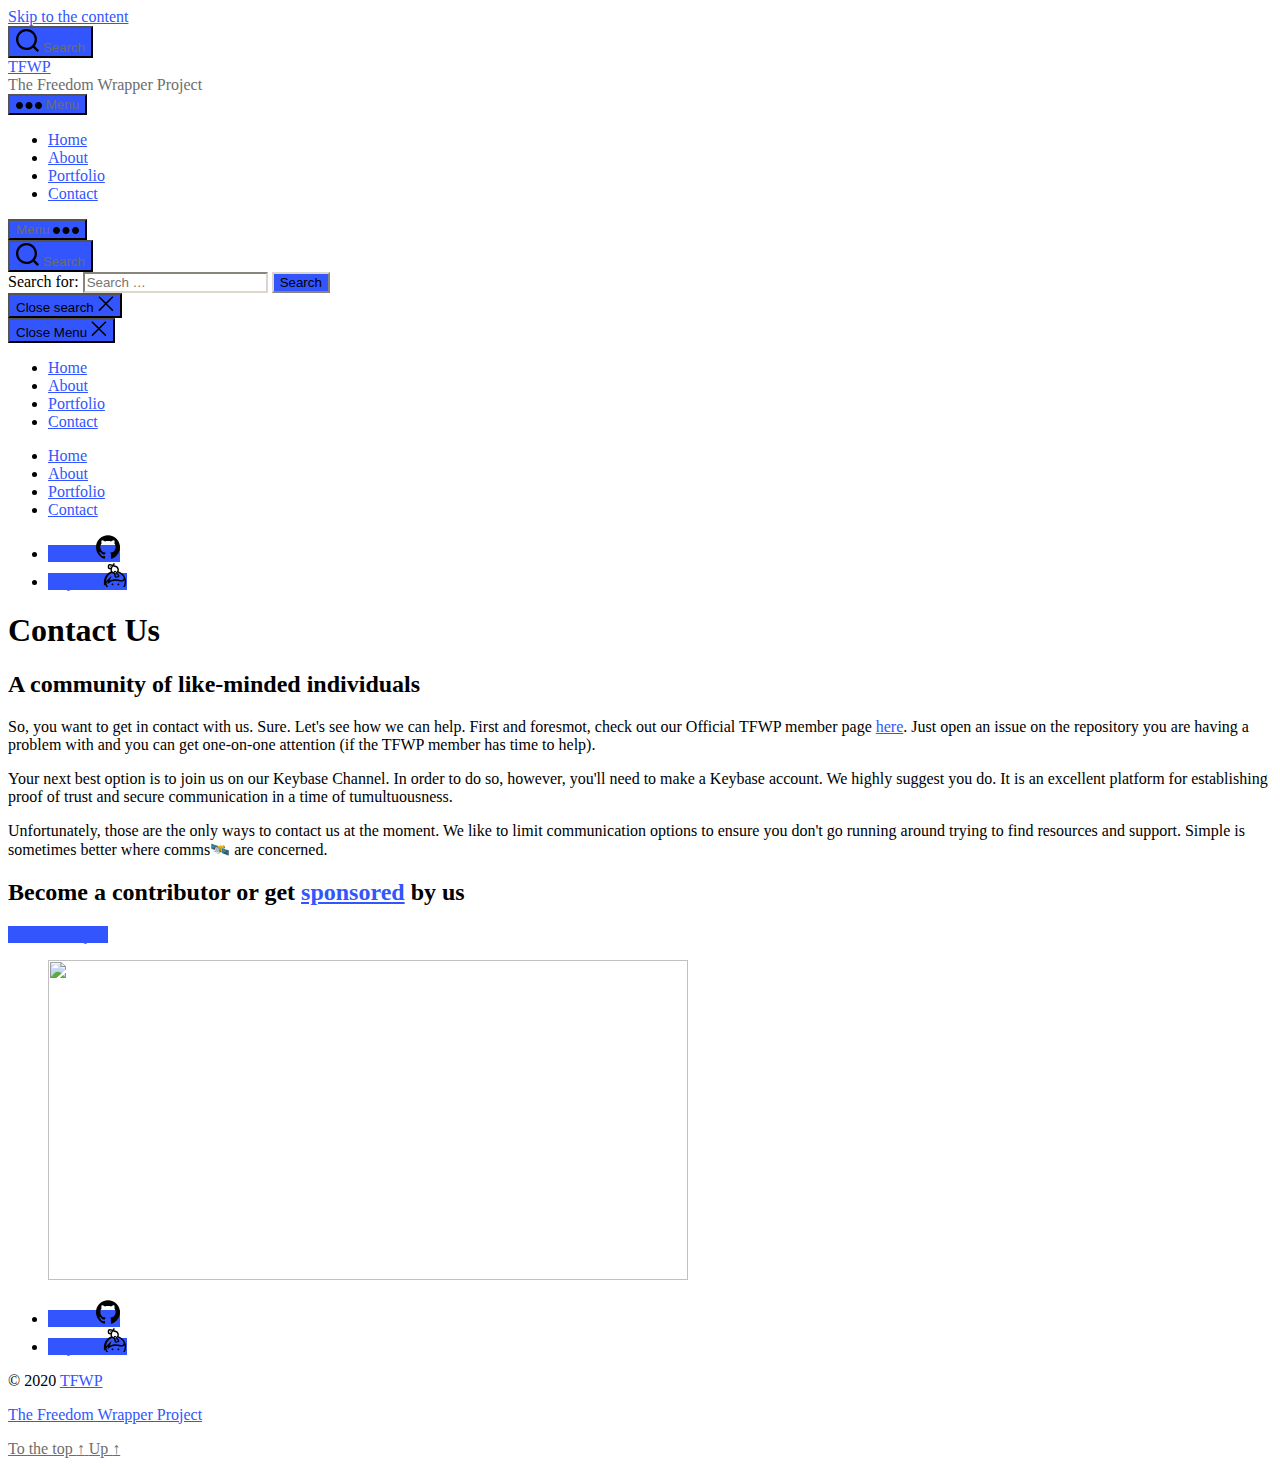
==== contact.html @ f5bfb23b "update to TFWP Website" ====
<!DOCTYPE html>

<html class="no-js" lang="en-US">

	<head>

		<meta charset="UTF-8">
		<meta name="viewport" content="width=device-width, initial-scale=1.0" >

		<link rel="profile" href="https://gmpg.org/xfn/11">

		<title>The Freedom Wrapper Project (TFWP) - Contact</title>
<meta name='robots' content='noindex,nofollow' />
<link rel='dns-prefetch' href='//s.w.org' />
		<script>
			window._wpemojiSettings = {"baseUrl":"https:\/\/s.w.org\/images\/core\/emoji\/13.0.1\/72x72\/","ext":".png","svgUrl":"https:\/\/s.w.org\/images\/core\/emoji\/13.0.1\/svg\/","svgExt":".svg","source":{"concatemoji":"https:\/\/wp-themes.com\/wp\/wp-includes\/js\/wp-emoji-release.min.js?ver=5.7-alpha-49876"}};
			!function(e,a,t){var r,n,o,i,p=a.createElement("canvas"),s=p.getContext&&p.getContext("2d");function c(e,t){var a=String.fromCharCode;s.clearRect(0,0,p.width,p.height),s.fillText(a.apply(this,e),0,0);var r=p.toDataURL();return s.clearRect(0,0,p.width,p.height),s.fillText(a.apply(this,t),0,0),r===p.toDataURL()}function l(e){if(!s||!s.fillText)return!1;switch(s.textBaseline="top",s.font="600 32px Arial",e){case"flag":return!c([127987,65039,8205,9895,65039],[127987,65039,8203,9895,65039])&&(!c([55356,56826,55356,56819],[55356,56826,8203,55356,56819])&&!c([55356,57332,56128,56423,56128,56418,56128,56421,56128,56430,56128,56423,56128,56447],[55356,57332,8203,56128,56423,8203,56128,56418,8203,56128,56421,8203,56128,56430,8203,56128,56423,8203,56128,56447]));case"emoji":return!c([55357,56424,8205,55356,57212],[55357,56424,8203,55356,57212])}return!1}function d(e){var t=a.createElement("script");t.src=e,t.defer=t.type="text/javascript",a.getElementsByTagName("head")[0].appendChild(t)}for(i=Array("flag","emoji"),t.supports={everything:!0,everythingExceptFlag:!0},o=0;o<i.length;o++)t.supports[i[o]]=l(i[o]),t.supports.everything=t.supports.everything&&t.supports[i[o]],"flag"!==i[o]&&(t.supports.everythingExceptFlag=t.supports.everythingExceptFlag&&t.supports[i[o]]);t.supports.everythingExceptFlag=t.supports.everythingExceptFlag&&!t.supports.flag,t.DOMReady=!1,t.readyCallback=function(){t.DOMReady=!0},t.supports.everything||(n=function(){t.readyCallback()},a.addEventListener?(a.addEventListener("DOMContentLoaded",n,!1),e.addEventListener("load",n,!1)):(e.attachEvent("onload",n),a.attachEvent("onreadystatechange",function(){"complete"===a.readyState&&t.readyCallback()})),(r=t.source||{}).concatemoji?d(r.concatemoji):r.wpemoji&&r.twemoji&&(d(r.twemoji),d(r.wpemoji)))}(window,document,window._wpemojiSettings);
		</script>
		<style>
img.wp-smiley,
img.emoji {
	display: inline !important;
	border: none !important;
	box-shadow: none !important;
	height: 1em !important;
	width: 1em !important;
	margin: 0 .07em !important;
	vertical-align: -0.1em !important;
	background: none !important;
	padding: 0 !important;
}
</style>
	<link rel='stylesheet' id='wp-block-library-css'  href='https://wp-themes.com/wp-content/plugins/gutenberg/build/block-library/style.css?ver=1606941567' media='all' />
<style id='global-styles-inline-css'>
:root{--wp--preset--color--accent-1: #8CB65F;--wp--preset--color--accent-2: #44505B;--wp--preset--color--headings: #444444;--wp--preset--color--sitetext: #777777;--wp--preset--color--sitebg: #FFFFFF;--wp--preset--gradient--vivid-cyan-blue-to-vivid-purple: linear-gradient(135deg,rgba(6,147,227,1) 0%,rgb(155,81,224) 100%);--wp--preset--gradient--light-green-cyan-to-vivid-green-cyan: linear-gradient(135deg,rgb(122,220,180) 0%,rgb(0,208,130) 100%);--wp--preset--gradient--luminous-vivid-amber-to-luminous-vivid-orange: linear-gradient(135deg,rgba(252,185,0,1) 0%,rgba(255,105,0,1) 100%);--wp--preset--gradient--luminous-vivid-orange-to-vivid-red: linear-gradient(135deg,rgba(255,105,0,1) 0%,rgb(207,46,46) 100%);--wp--preset--gradient--very-light-gray-to-cyan-bluish-gray: linear-gradient(135deg,rgb(238,238,238) 0%,rgb(169,184,195) 100%);--wp--preset--gradient--cool-to-warm-spectrum: linear-gradient(135deg,rgb(74,234,220) 0%,rgb(151,120,209) 20%,rgb(207,42,186) 40%,rgb(238,44,130) 60%,rgb(251,105,98) 80%,rgb(254,248,76) 100%);--wp--preset--gradient--blush-light-purple: linear-gradient(135deg,rgb(255,206,236) 0%,rgb(152,150,240) 100%);--wp--preset--gradient--blush-bordeaux: linear-gradient(135deg,rgb(254,205,165) 0%,rgb(254,45,45) 50%,rgb(107,0,62) 100%);--wp--preset--gradient--luminous-dusk: linear-gradient(135deg,rgb(255,203,112) 0%,rgb(199,81,192) 50%,rgb(65,88,208) 100%);--wp--preset--gradient--pale-ocean: linear-gradient(135deg,rgb(255,245,203) 0%,rgb(182,227,212) 50%,rgb(51,167,181) 100%);--wp--preset--gradient--electric-grass: linear-gradient(135deg,rgb(202,248,128) 0%,rgb(113,206,126) 100%);--wp--preset--gradient--midnight: linear-gradient(135deg,rgb(2,3,129) 0%,rgb(40,116,252) 100%);--wp--preset--font-size--small: 10px;--wp--preset--font-size--regular: 17px;--wp--preset--font-size--large: 27px;--wp--preset--font-size--larger: 43px;--wp--preset--font-style--normal: normal;--wp--preset--font-style--italic: italic;--wp--preset--font-weight--100: 100;--wp--preset--font-weight--200: 200;--wp--preset--font-weight--300: 300;--wp--preset--font-weight--400: 400;--wp--preset--font-weight--500: 500;--wp--preset--font-weight--600: 600;--wp--preset--font-weight--700: 700;--wp--preset--font-weight--800: 800;--wp--preset--font-weight--900: 900;--wp--preset--text-decoration--underline: underline;--wp--preset--text-decoration--strikethrough: line-through;--wp--preset--text-transform--uppercase: uppercase;--wp--preset--text-transform--lowercase: lowercase;--wp--preset--text-transform--capitalize: capitalize;}.has-accent-1-color{color: #8CB65F;}.has-accent-1-background-color{background-color: #8CB65F;}.has-accent-2-color{color: #44505B;}.has-accent-2-background-color{background-color: #44505B;}.has-headings-color{color: #444444;}.has-headings-background-color{background-color: #444444;}.has-sitetext-color{color: #777777;}.has-sitetext-background-color{background-color: #777777;}.has-sitebg-color{color: #FFFFFF;}.has-sitebg-background-color{background-color: #FFFFFF;}.has-vivid-cyan-blue-to-vivid-purple-gradient-background{background: linear-gradient(135deg,rgba(6,147,227,1) 0%,rgb(155,81,224) 100%);}.has-light-green-cyan-to-vivid-green-cyan-gradient-background{background: linear-gradient(135deg,rgb(122,220,180) 0%,rgb(0,208,130) 100%);}.has-luminous-vivid-amber-to-luminous-vivid-orange-gradient-background{background: linear-gradient(135deg,rgba(252,185,0,1) 0%,rgba(255,105,0,1) 100%);}.has-luminous-vivid-orange-to-vivid-red-gradient-background{background: linear-gradient(135deg,rgba(255,105,0,1) 0%,rgb(207,46,46) 100%);}.has-very-light-gray-to-cyan-bluish-gray-gradient-background{background: linear-gradient(135deg,rgb(238,238,238) 0%,rgb(169,184,195) 100%);}.has-cool-to-warm-spectrum-gradient-background{background: linear-gradient(135deg,rgb(74,234,220) 0%,rgb(151,120,209) 20%,rgb(207,42,186) 40%,rgb(238,44,130) 60%,rgb(251,105,98) 80%,rgb(254,248,76) 100%);}.has-blush-light-purple-gradient-background{background: linear-gradient(135deg,rgb(255,206,236) 0%,rgb(152,150,240) 100%);}.has-blush-bordeaux-gradient-background{background: linear-gradient(135deg,rgb(254,205,165) 0%,rgb(254,45,45) 50%,rgb(107,0,62) 100%);}.has-luminous-dusk-gradient-background{background: linear-gradient(135deg,rgb(255,203,112) 0%,rgb(199,81,192) 50%,rgb(65,88,208) 100%);}.has-pale-ocean-gradient-background{background: linear-gradient(135deg,rgb(255,245,203) 0%,rgb(182,227,212) 50%,rgb(51,167,181) 100%);}.has-electric-grass-gradient-background{background: linear-gradient(135deg,rgb(202,248,128) 0%,rgb(113,206,126) 100%);}.has-midnight-gradient-background{background: linear-gradient(135deg,rgb(2,3,129) 0%,rgb(40,116,252) 100%);}.has-small-font-size{font-size: 10px;}.has-regular-font-size{font-size: 17px;}.has-large-font-size{font-size: 27px;}.has-larger-font-size{font-size: 43px;}.has-normal-font-style{font-style: normal;}.has-italic-font-style{font-style: italic;}.has-100-font-weight{font-weight: 100;}.has-200-font-weight{font-weight: 200;}.has-300-font-weight{font-weight: 300;}.has-400-font-weight{font-weight: 400;}.has-500-font-weight{font-weight: 500;}.has-600-font-weight{font-weight: 600;}.has-700-font-weight{font-weight: 700;}.has-800-font-weight{font-weight: 800;}.has-900-font-weight{font-weight: 900;}.has-underline-text-decoration{text-decoration: underline;}.has-strikethrough-text-decoration{text-decoration: line-through;}.has-uppercase-text-transform{text-transform: uppercase;}.has-lowercase-text-transform{text-transform: lowercase;}.has-capitalize-text-transform{text-transform: capitalize;}
</style>
<link rel='stylesheet' id='twentytwenty-style-css'  href='https://wp-themes.com/wp-content/themes/twentytwenty/style.css?ver=1.6' media='all' />
<style id='twentytwenty-style-inline-css'>
.color-accent,.color-accent-hover:hover,.color-accent-hover:focus,:root .has-accent-color,.has-drop-cap:not(:focus):first-letter,.wp-block-button.is-style-outline,a { color: #3255fe; }blockquote,.border-color-accent,.border-color-accent-hover:hover,.border-color-accent-hover:focus { border-color: #3255fe; }button,.button,.faux-button,.wp-block-button__link,.wp-block-file .wp-block-file__button,input[type="button"],input[type="reset"],input[type="submit"],.bg-accent,.bg-accent-hover:hover,.bg-accent-hover:focus,:root .has-accent-background-color,.comment-reply-link { background-color: #3255fe; }.fill-children-accent,.fill-children-accent * { fill: #3255fe; }body,.entry-title a,:root .has-primary-color { color: #000000; }:root .has-primary-background-color { background-color: #000000; }cite,figcaption,.wp-caption-text,.post-meta,.entry-content .wp-block-archives li,.entry-content .wp-block-categories li,.entry-content .wp-block-latest-posts li,.wp-block-latest-comments__comment-date,.wp-block-latest-posts__post-date,.wp-block-embed figcaption,.wp-block-image figcaption,.wp-block-pullquote cite,.comment-metadata,.comment-respond .comment-notes,.comment-respond .logged-in-as,.pagination .dots,.entry-content hr:not(.has-background),hr.styled-separator,:root .has-secondary-color { color: #6d6d6d; }:root .has-secondary-background-color { background-color: #6d6d6d; }pre,fieldset,input,textarea,table,table *,hr { border-color: #dcd7ca; }caption,code,code,kbd,samp,.wp-block-table.is-style-stripes tbody tr:nth-child(odd),:root .has-subtle-background-background-color { background-color: #dcd7ca; }.wp-block-table.is-style-stripes { border-bottom-color: #dcd7ca; }.wp-block-latest-posts.is-grid li { border-top-color: #dcd7ca; }:root .has-subtle-background-color { color: #dcd7ca; }body:not(.overlay-header) .primary-menu > li > a,body:not(.overlay-header) .primary-menu > li > .icon,.modal-menu a,.footer-menu a, .footer-widgets a,#site-footer .wp-block-button.is-style-outline,.wp-block-pullquote:before,.singular:not(.overlay-header) .entry-header a,.archive-header a,.header-footer-group .color-accent,.header-footer-group .color-accent-hover:hover { color: #3255fe; }.social-icons a,#site-footer button:not(.toggle),#site-footer .button,#site-footer .faux-button,#site-footer .wp-block-button__link,#site-footer .wp-block-file__button,#site-footer input[type="button"],#site-footer input[type="reset"],#site-footer input[type="submit"] { background-color: #3255fe; }.header-footer-group,body:not(.overlay-header) #site-header .toggle,.menu-modal .toggle { color: #000000; }body:not(.overlay-header) .primary-menu ul { background-color: #000000; }body:not(.overlay-header) .primary-menu > li > ul:after { border-bottom-color: #000000; }body:not(.overlay-header) .primary-menu ul ul:after { border-left-color: #000000; }.site-description,body:not(.overlay-header) .toggle-inner .toggle-text,.widget .post-date,.widget .rss-date,.widget_archive li,.widget_categories li,.widget cite,.widget_pages li,.widget_meta li,.widget_nav_menu li,.powered-by-wordpress,.to-the-top,.singular .entry-header .post-meta,.singular:not(.overlay-header) .entry-header .post-meta a { color: #6d6d6d; }.header-footer-group pre,.header-footer-group fieldset,.header-footer-group input,.header-footer-group textarea,.header-footer-group table,.header-footer-group table *,.footer-nav-widgets-wrapper,#site-footer,.menu-modal nav *,.footer-widgets-outer-wrapper,.footer-top { border-color: #dcd7ca; }.header-footer-group table caption,body:not(.overlay-header) .header-inner .toggle-wrapper::before { background-color: #dcd7ca; }
</style>
<link rel='stylesheet' id='twentytwenty-print-style-css'  href='https://wp-themes.com/wp-content/themes/twentytwenty/print.css?ver=1.6' media='print' />
<script src='https://wp-themes.com/wp-content/themes/twentytwenty/assets/js/index.js?ver=1.6' id='twentytwenty-js-js' async></script>
<link rel="https://api.w.org/" href="https://wp-themes.com/twentytwenty/index.php?rest_route=/" /><link rel="alternate" type="application/json" href="https://wp-themes.com/twentytwenty/index.php?rest_route=/wp/v2/pages/10000" /><link rel="EditURI" type="application/rsd+xml" title="RSD" href="https://wp-themes.com/wp/xmlrpc.php?rsd" />
<link rel="wlwmanifest" type="application/wlwmanifest+xml" href="https://wp-themes.com/wp/wp-includes/wlwmanifest.xml" /> 
<meta name="generator" content="WordPress 5.7-alpha-49876" />
<link rel="canonical" href="https://wp-themes.com/twentytwenty/" />
<link rel='shortlink' href='https://wp-themes.com/twentytwenty/' />
<link rel="alternate" type="application/json+oembed" href="https://wp-themes.com/twentytwenty/index.php?rest_route=%2Foembed%2F1.0%2Fembed&#038;url=https%3A%2F%2Fwp-themes.com%2Ftwentytwenty%2F" />
<link rel="alternate" type="text/xml+oembed" href="https://wp-themes.com/twentytwenty/index.php?rest_route=%2Foembed%2F1.0%2Fembed&#038;url=https%3A%2F%2Fwp-themes.com%2Ftwentytwenty%2F&#038;format=xml" />
	<script>document.documentElement.className = document.documentElement.className.replace( 'no-js', 'js' );</script>
	<style>.recentcomments a{display:inline !important;padding:0 !important;margin:0 !important;}</style>
	</head>

	<body class="home page-template-default page page-id-10000 wp-embed-responsive singular enable-search-modal has-post-thumbnail has-no-pagination not-showing-comments show-avatars footer-top-visible">

		<a class="skip-link screen-reader-text" href="#site-content">Skip to the content</a>
		<header id="site-header" class="header-footer-group" role="banner">

			<div class="header-inner section-inner">

				<div class="header-titles-wrapper">

					
						<button class="toggle search-toggle mobile-search-toggle" data-toggle-target=".search-modal" data-toggle-body-class="showing-search-modal" data-set-focus=".search-modal .search-field" aria-expanded="false">
							<span class="toggle-inner">
								<span class="toggle-icon">
									<svg class="svg-icon" aria-hidden="true" role="img" focusable="false" xmlns="http://www.w3.org/2000/svg" width="23" height="23" viewBox="0 0 23 23"><path d="M38.710696,48.0601792 L43,52.3494831 L41.3494831,54 L37.0601792,49.710696 C35.2632422,51.1481185 32.9839107,52.0076499 30.5038249,52.0076499 C24.7027226,52.0076499 20,47.3049272 20,41.5038249 C20,35.7027226 24.7027226,31 30.5038249,31 C36.3049272,31 41.0076499,35.7027226 41.0076499,41.5038249 C41.0076499,43.9839107 40.1481185,46.2632422 38.710696,48.0601792 Z M36.3875844,47.1716785 C37.8030221,45.7026647 38.6734666,43.7048964 38.6734666,41.5038249 C38.6734666,36.9918565 35.0157934,33.3341833 30.5038249,33.3341833 C25.9918565,33.3341833 22.3341833,36.9918565 22.3341833,41.5038249 C22.3341833,46.0157934 25.9918565,49.6734666 30.5038249,49.6734666 C32.7048964,49.6734666 34.7026647,48.8030221 36.1716785,47.3875844 C36.2023931,47.347638 36.2360451,47.3092237 36.2726343,47.2726343 C36.3092237,47.2360451 36.347638,47.2023931 36.3875844,47.1716785 Z" transform="translate(-20 -31)" /></svg>								</span>
								<span class="toggle-text">Search</span>
							</span>
						</button><!-- .search-toggle -->

					
					<div class="header-titles">

						<div class="site-title faux-heading"><a href="https://github.com/The-Freedom-Wrapper-Project">TFWP</a></div><div class="site-description">The Freedom Wrapper Project</div><!-- .site-description -->
					</div><!-- .header-titles -->

					<button class="toggle nav-toggle mobile-nav-toggle" data-toggle-target=".menu-modal"  data-toggle-body-class="showing-menu-modal" aria-expanded="false" data-set-focus=".close-nav-toggle">
						<span class="toggle-inner">
							<span class="toggle-icon">
								<svg class="svg-icon" aria-hidden="true" role="img" focusable="false" xmlns="http://www.w3.org/2000/svg" width="26" height="7" viewBox="0 0 26 7"><path fill-rule="evenodd" d="M332.5,45 C330.567003,45 329,43.4329966 329,41.5 C329,39.5670034 330.567003,38 332.5,38 C334.432997,38 336,39.5670034 336,41.5 C336,43.4329966 334.432997,45 332.5,45 Z M342,45 C340.067003,45 338.5,43.4329966 338.5,41.5 C338.5,39.5670034 340.067003,38 342,38 C343.932997,38 345.5,39.5670034 345.5,41.5 C345.5,43.4329966 343.932997,45 342,45 Z M351.5,45 C349.567003,45 348,43.4329966 348,41.5 C348,39.5670034 349.567003,38 351.5,38 C353.432997,38 355,39.5670034 355,41.5 C355,43.4329966 353.432997,45 351.5,45 Z" transform="translate(-329 -38)" /></svg>							</span>
							<span class="toggle-text">Menu</span>
						</span>
					</button><!-- .nav-toggle -->

				</div><!-- .header-titles-wrapper -->

				<div class="header-navigation-wrapper">

					
							<nav class="primary-menu-wrapper" aria-label="Horizontal" role="navigation">

								<ul class="primary-menu reset-list-style">

								<li id="menu-item-10007" class="menu-item menu-item-type-custom menu-item-object-custom current-menu-item current_page_item menu-item-home menu-item-10007"><a href="index.html" aria-current="page">Home</a></li>
<li id="menu-item-10008" class="menu-item menu-item-type-post_type menu-item-object-page menu-item-10008"><a href="about.html">About</a></li>
<li id="menu-item-10009" class="menu-item menu-item-type-post_type menu-item-object-page menu-item-10009"><a href="portfolio.html">Portfolio</a></li>
<li id="menu-item-10010" class="menu-item menu-item-type-post_type menu-item-object-page menu-item-10010"><a href="contact.html">Contact</a></li>

								</ul>

							</nav><!-- .primary-menu-wrapper -->

						
						<div class="header-toggles hide-no-js">

						
							<div class="toggle-wrapper nav-toggle-wrapper has-expanded-menu">

								<button class="toggle nav-toggle desktop-nav-toggle" data-toggle-target=".menu-modal" data-toggle-body-class="showing-menu-modal" aria-expanded="false" data-set-focus=".close-nav-toggle">
									<span class="toggle-inner">
										<span class="toggle-text">Menu</span>
										<span class="toggle-icon">
											<svg class="svg-icon" aria-hidden="true" role="img" focusable="false" xmlns="http://www.w3.org/2000/svg" width="26" height="7" viewBox="0 0 26 7"><path fill-rule="evenodd" d="M332.5,45 C330.567003,45 329,43.4329966 329,41.5 C329,39.5670034 330.567003,38 332.5,38 C334.432997,38 336,39.5670034 336,41.5 C336,43.4329966 334.432997,45 332.5,45 Z M342,45 C340.067003,45 338.5,43.4329966 338.5,41.5 C338.5,39.5670034 340.067003,38 342,38 C343.932997,38 345.5,39.5670034 345.5,41.5 C345.5,43.4329966 343.932997,45 342,45 Z M351.5,45 C349.567003,45 348,43.4329966 348,41.5 C348,39.5670034 349.567003,38 351.5,38 C353.432997,38 355,39.5670034 355,41.5 C355,43.4329966 353.432997,45 351.5,45 Z" transform="translate(-329 -38)" /></svg>										</span>
									</span>
								</button><!-- .nav-toggle -->

							</div><!-- .nav-toggle-wrapper -->

							
							<div class="toggle-wrapper search-toggle-wrapper">

								<button class="toggle search-toggle desktop-search-toggle" data-toggle-target=".search-modal" data-toggle-body-class="showing-search-modal" data-set-focus=".search-modal .search-field" aria-expanded="false">
									<span class="toggle-inner">
										<svg class="svg-icon" aria-hidden="true" role="img" focusable="false" xmlns="http://www.w3.org/2000/svg" width="23" height="23" viewBox="0 0 23 23"><path d="M38.710696,48.0601792 L43,52.3494831 L41.3494831,54 L37.0601792,49.710696 C35.2632422,51.1481185 32.9839107,52.0076499 30.5038249,52.0076499 C24.7027226,52.0076499 20,47.3049272 20,41.5038249 C20,35.7027226 24.7027226,31 30.5038249,31 C36.3049272,31 41.0076499,35.7027226 41.0076499,41.5038249 C41.0076499,43.9839107 40.1481185,46.2632422 38.710696,48.0601792 Z M36.3875844,47.1716785 C37.8030221,45.7026647 38.6734666,43.7048964 38.6734666,41.5038249 C38.6734666,36.9918565 35.0157934,33.3341833 30.5038249,33.3341833 C25.9918565,33.3341833 22.3341833,36.9918565 22.3341833,41.5038249 C22.3341833,46.0157934 25.9918565,49.6734666 30.5038249,49.6734666 C32.7048964,49.6734666 34.7026647,48.8030221 36.1716785,47.3875844 C36.2023931,47.347638 36.2360451,47.3092237 36.2726343,47.2726343 C36.3092237,47.2360451 36.347638,47.2023931 36.3875844,47.1716785 Z" transform="translate(-20 -31)" /></svg>										<span class="toggle-text">Search</span>
									</span>
								</button><!-- .search-toggle -->

							</div>

							
						</div><!-- .header-toggles -->
						
				</div><!-- .header-navigation-wrapper -->

			</div><!-- .header-inner -->

			<div class="search-modal cover-modal header-footer-group" data-modal-target-string=".search-modal">

	<div class="search-modal-inner modal-inner">

		<div class="section-inner">

			<form role="search" aria-label="Search for:" method="get" class="search-form" action="https://github.com/search">
	<label for="search-form-1">
		<span class="screen-reader-text">Search for:</span>
		<input type="search" id="search-form-1" class="search-field" placeholder="Search &hellip;" value="" name="q" />
	</label>
	<input type="submit" class="search-submit" value="Search" />
</form>

			<button class="toggle search-untoggle close-search-toggle fill-children-current-color" data-toggle-target=".search-modal" data-toggle-body-class="showing-search-modal" data-set-focus=".search-modal .search-field" aria-expanded="false">
				<span class="screen-reader-text">Close search</span>
				<svg class="svg-icon" aria-hidden="true" role="img" focusable="false" xmlns="http://www.w3.org/2000/svg" width="16" height="16" viewBox="0 0 16 16"><polygon fill="" fill-rule="evenodd" points="6.852 7.649 .399 1.195 1.445 .149 7.899 6.602 14.352 .149 15.399 1.195 8.945 7.649 15.399 14.102 14.352 15.149 7.899 8.695 1.445 15.149 .399 14.102" /></svg>			</button><!-- .search-toggle -->

		</div><!-- .section-inner -->

	</div><!-- .search-modal-inner -->

</div><!-- .menu-modal -->

		</header><!-- #site-header -->

		
<div class="menu-modal cover-modal header-footer-group" data-modal-target-string=".menu-modal">

	<div class="menu-modal-inner modal-inner">

		<div class="menu-wrapper section-inner">

			<div class="menu-top">

				<button class="toggle close-nav-toggle fill-children-current-color" data-toggle-target=".menu-modal" data-toggle-body-class="showing-menu-modal" aria-expanded="false" data-set-focus=".menu-modal">
					<span class="toggle-text">Close Menu</span>
					<svg class="svg-icon" aria-hidden="true" role="img" focusable="false" xmlns="http://www.w3.org/2000/svg" width="16" height="16" viewBox="0 0 16 16"><polygon fill="" fill-rule="evenodd" points="6.852 7.649 .399 1.195 1.445 .149 7.899 6.602 14.352 .149 15.399 1.195 8.945 7.649 15.399 14.102 14.352 15.149 7.899 8.695 1.445 15.149 .399 14.102" /></svg>				</button><!-- .nav-toggle -->

				
					<nav class="expanded-menu" aria-label="Expanded" role="navigation">

						<ul class="modal-menu reset-list-style">
							<li id="menu-item-10011" class="menu-item menu-item-type-custom menu-item-object-custom current-menu-item current_page_item menu-item-home menu-item-10011"><div class="ancestor-wrapper"><a href="index.html" aria-current="page">Home</a></div><!-- .ancestor-wrapper --></li>
<li id="menu-item-10012" class="menu-item menu-item-type-post_type menu-item-object-page menu-item-10012"><div class="ancestor-wrapper"><a href="about.html">About</a></div><!-- .ancestor-wrapper --></li>
<li id="menu-item-10013" class="menu-item menu-item-type-post_type menu-item-object-page menu-item-10013"><div class="ancestor-wrapper"><a href="portfolio.html">Portfolio</a></div><!-- .ancestor-wrapper --></li>
<li id="menu-item-10014" class="menu-item menu-item-type-post_type menu-item-object-page menu-item-10014"><div class="ancestor-wrapper"><a href="contact.html">Contact</a></div><!-- .ancestor-wrapper --></li>
						</ul>

					</nav>

					
					<nav class="mobile-menu" aria-label="Mobile" role="navigation">

						<ul class="modal-menu reset-list-style">

						<li id="menu-item-10015" class="menu-item menu-item-type-custom menu-item-object-custom current-menu-item current_page_item menu-item-home menu-item-10015"><div class="ancestor-wrapper"><a href="index.html" aria-current="page">Home</a></div><!-- .ancestor-wrapper --></li>
<li id="menu-item-10016" class="menu-item menu-item-type-post_type menu-item-object-page menu-item-10016"><div class="ancestor-wrapper"><a href="about.html">About</a></div><!-- .ancestor-wrapper --></li>
<li id="menu-item-10017" class="menu-item menu-item-type-post_type menu-item-object-page menu-item-10017"><div class="ancestor-wrapper"><a href="portfolio.html">Portfolio</a></div><!-- .ancestor-wrapper --></li>
<li id="menu-item-10018" class="menu-item menu-item-type-post_type menu-item-object-page menu-item-10018"><div class="ancestor-wrapper"><a href="contact.html">Contact</a></div><!-- .ancestor-wrapper --></li>

						</ul>

					</nav>

					
			</div><!-- .menu-top -->

			<div class="menu-bottom">

				
					<nav aria-label="Expanded Social links" role="navigation">
						<ul class="social-menu reset-list-style social-icons fill-children-current-color">

							<li id="menu-item-10019" class="menu-item menu-item-type-custom menu-item-object-custom menu-item-10019"><a href="https://github.com/The-Freedom-Wrapper-Project"><span class="screen-reader-text">GitHub</span><svg class="svg-icon" aria-hidden="true" role="img" focusable="false" width="24" height="24" viewBox="0 0 24 24" xmlns="http://www.w3.org/2000/svg"><path d="M12 .297c-6.63 0-12 5.373-12 12 0 5.303 3.438 9.8 8.205 11.385.6.113.82-.258.82-.577 0-.285-.01-1.04-.015-2.04-3.338.724-4.042-1.61-4.042-1.61C4.422 18.07 3.633 17.7 3.633 17.7c-1.087-.744.084-.729.084-.729 1.205.084 1.838 1.236 1.838 1.236 1.07 1.835 2.809 1.305 3.495.998.108-.776.417-1.305.76-1.605-2.665-.3-5.466-1.332-5.466-5.93 0-1.31.465-2.38 1.235-3.22-.135-.303-.54-1.523.105-3.176 0 0 1.005-.322 3.3 1.23.96-.267 1.98-.399 3-.405 1.02.006 2.04.138 3 .405 2.28-1.552 3.285-1.23 3.285-1.23.645 1.653.24 2.873.12 3.176.765.84 1.23 1.91 1.23 3.22 0 4.61-2.805 5.625-5.475 5.92.42.36.81 1.096.81 2.22 0 1.606-.015 2.896-.015 3.286 0 .315.21.69.825.57C20.565 22.092 24 17.592 24 12.297c0-6.627-5.373-12-12-12"></path></svg></a></li>
<li id="menu-item-10020" class="menu-item menu-item-type-custom menu-item-object-custom menu-item-10020"><a href="https://keybase.io/team/tfwp"><span class="screen-reader-text">Keybase</span><svg class="svg-icon" aria-hidden="true" role="img" focusable="false" width="24" height="24" viewBox="0 0 24 24" xmlns="http://www.w3.org/2000/svg"><path d="M10.445 21.372a.953.953 0 1 1-.955-.954c.524 0 .951.43.951.955m5.923-.001a.953.953 0 1 1-.958-.954c.526 0 .954.43.954.955m4.544-9.16l-.156-.204c-.046-.06-.096-.116-.143-.175-.045-.06-.094-.113-.141-.169-.104-.12-.21-.239-.32-.359l-.075-.08-.091-.099-.135-.13c-.015-.019-.032-.035-.05-.054a10.87 10.87 0 0 0-3.955-2.504l-.23-.078.035-.083a4.109 4.109 0 0 0-.12-3.255 4.11 4.11 0 0 0-2.438-2.16c-.656-.216-1.23-.319-1.712-.305-.033-.105-.1-.577.496-1.848L10.662 0l-.287.399c-.33.455-.648.895-.945 1.328a1.857 1.857 0 0 0-1.245-.58L6.79 1.061h-.012c-.033-.003-.07-.003-.104-.003-.99 0-1.81.771-1.87 1.755l-.088 1.402v.003a1.876 1.876 0 0 0 1.755 1.98l1.002.06c-.065.84.073 1.62.405 2.306a11.28 11.28 0 0 0-3.66 2.484C.912 14.392.912 18.052.912 20.995v1.775l1.305-1.387c.266.93.652 1.807 1.145 2.615H5.06a9.197 9.197 0 0 1-1.68-3.848l1.913-2.03-.985 3.09 1.74-1.267c3.075-2.234 6.745-2.75 10.91-1.53 1.806.533 3.56.04 4.474-1.256l.104-.165c.09.498.14.998.14 1.496 0 1.563-.254 3.687-1.38 5.512h1.612c.776-1.563 1.181-3.432 1.181-5.512-.001-2.2-.786-4.421-2.184-6.274zM8.894 6.192c.122-1.002.577-1.949 1.23-2.97a1.36 1.36 0 0 0 1.283.749c.216-.008.604.025 1.233.232a2.706 2.706 0 0 1 1.608 1.425c.322.681.349 1.442.079 2.15a2.69 2.69 0 0 1-.806 1.108l-.408-.502-.002-.003a1.468 1.468 0 0 0-2.06-.205c-.334.27-.514.66-.534 1.058-1.2-.54-1.8-1.643-1.628-3.04zm4.304 5.11l-.52.425a.228.228 0 0 1-.323-.032l-.11-.135a.238.238 0 0 1 .034-.334l.51-.42-1.056-1.299a.307.307 0 0 1 .044-.436.303.303 0 0 1 .435.041l2.963 3.646a.309.309 0 0 1-.168.499.315.315 0 0 1-.31-.104l-.295-.365-1.045.854a.244.244 0 0 1-.154.055.237.237 0 0 1-.186-.09l-.477-.58a.24.24 0 0 1 .035-.335l1.05-.858-.425-.533zM7.752 4.866l-1.196-.075a.463.463 0 0 1-.435-.488l.09-1.4a.462.462 0 0 1 .461-.437h.024l1.401.091a.459.459 0 0 1 .433.488l-.007.101a9.27 9.27 0 0 0-.773 1.72zm12.525 11.482c-.565.805-1.687 1.08-2.924.718-3.886-1.141-7.397-.903-10.469.7l1.636-5.122-5.29 5.609c.098-3.762 2.452-6.967 5.757-8.312.471.373 1.034.66 1.673.841.16.044.322.074.48.102a1.41 1.41 0 0 0 .21 1.408l.075.09c-.172.45-.105.975.221 1.374l.476.582a1.39 1.39 0 0 0 1.079.513c.32 0 .635-.111.886-.314l.285-.232c.174.074.367.113.566.113a1.45 1.45 0 0 0 .928-.326c.623-.51.72-1.435.209-2.06l-1.67-2.057a4.07 4.07 0 0 0 .408-.38c.135.036.27.077.4.12.266.096.533.197.795.314a9.55 9.55 0 0 1 2.77 1.897c.03.03.06.055.086.083l.17.176c.038.039.076.079.11.12.08.085.16.175.24.267l.126.15c.045.053.086.104.13.16l.114.15c.04.05.079.102.117.154.838 1.149.987 2.329.404 3.157v.005zM7.718 4.115l-.835-.05.053-.836.834.051z"></path></svg></a></li>

						</ul>
					</nav><!-- .social-menu -->

				
			</div><!-- .menu-bottom -->

		</div><!-- .menu-wrapper -->

	</div><!-- .menu-modal-inner -->

</div><!-- .menu-modal -->

<main id="site-content" role="main">

	
<article class="post-10000 page type-page status-publish has-post-thumbnail hentry" id="post-10000">

	
<header class="entry-header has-text-align-center header-footer-group">

	<div class="entry-header-inner section-inner medium">

		<h1 class="entry-title">Contact Us</h1>
	</div><!-- .entry-header-inner -->

</header><!-- .entry-header -->

	
	<div class="post-inner thin ">

		<div class="entry-content">

			<div class="wp-block-group alignwide"><div class="wp-block-group__inner-container"><h2 class="has-text-align-center">A community of like-minded individuals</h2></div></div><p>So, you want to get in contact with us. Sure. Let's see how we can help. First and foresmot, check out our Official TFWP member page <a href="https://github.com/orgs/The-Freedom-Wrapper-Project/people">here</a>. Just open an issue on the repository you are having a problem with and you can get one-on-one attention (if the TFWP member has time to help).</p><p>Your next best option is to join us on our Keybase Channel. In order to do so, however, you'll need to make a Keybase account. We highly suggest you do. It is an excellent platform for establishing proof of trust and secure communication in a time of tumultuousness.</p><p>Unfortunately, those are the only ways to contact us at the moment. We like to limit communication options to ensure you don't go running around trying to find resources and support. Simple is sometimes better where comms🛰️ are concerned.</p><div class="wp-block-group alignwide has-background" style="background-color:#ffffff"><div class="wp-block-group__inner-container"><div class="wp-block-group"><div class="wp-block-group__inner-container"><h2 class="has-text-align-center">Become a contributor or get <a href="https://github.com/The-Freedom-Wrapper-Project/tfwp/blob/master/Badges/TFWPapprovals.md">sponsored</a> by us</h2><div class="wp-block-button aligncenter"><a class="wp-block-button__link" href="https://github.com/The-Freedom-Wrapper-Project/tfwp/blob/master/Badges/TFWPcontributions.md">Join the Project</a></div></div></div></div></div></li></ul></figure>
		</div><!-- .entry-content -->

<figure class="featured-media">

		<div class="featured-media-inner section-inner">

			<img width="640" height="320" src="images/slider4.png" class="attachment-post-thumbnail size-post-thumbnail wp-post-image" alt="" loading="lazy" />
		</div><!-- .featured-media-inner -->

	</figure><!-- .featured-media -->

	</div><!-- .post-inner -->

	<div class="section-inner">
		
	</div><!-- .section-inner -->

	
</article><!-- .post -->

</main><!-- #site-content -->


	<div class="footer-nav-widgets-wrapper header-footer-group">

		<div class="footer-inner section-inner">

							<div class="footer-top has-social-menu">
										
						<nav aria-label="Social links" class="footer-social-wrapper">

							<ul class="social-menu footer-social reset-list-style social-icons fill-children-current-color">

								<li id="menu-item-10024" class="menu-item menu-item-type-custom menu-item-object-custom menu-item-10024"><a href="https://github.com/The-Freedom-Wrapper-Project"><span class="screen-reader-text">GitHub</span><svg class="svg-icon" aria-hidden="true" role="img" focusable="false" width="24" height="24" viewBox="0 0 24 24" xmlns="http://www.w3.org/2000/svg"><path d="M12 .297c-6.63 0-12 5.373-12 12 0 5.303 3.438 9.8 8.205 11.385.6.113.82-.258.82-.577 0-.285-.01-1.04-.015-2.04-3.338.724-4.042-1.61-4.042-1.61C4.422 18.07 3.633 17.7 3.633 17.7c-1.087-.744.084-.729.084-.729 1.205.084 1.838 1.236 1.838 1.236 1.07 1.835 2.809 1.305 3.495.998.108-.776.417-1.305.76-1.605-2.665-.3-5.466-1.332-5.466-5.93 0-1.31.465-2.38 1.235-3.22-.135-.303-.54-1.523.105-3.176 0 0 1.005-.322 3.3 1.23.96-.267 1.98-.399 3-.405 1.02.006 2.04.138 3 .405 2.28-1.552 3.285-1.23 3.285-1.23.645 1.653.24 2.873.12 3.176.765.84 1.23 1.91 1.23 3.22 0 4.61-2.805 5.625-5.475 5.92.42.36.81 1.096.81 2.22 0 1.606-.015 2.896-.015 3.286 0 .315.21.69.825.57C20.565 22.092 24 17.592 24 12.297c0-6.627-5.373-12-12-12"></path></svg></a></li>
<li id="menu-item-10025" class="menu-item menu-item-type-custom menu-item-object-custom menu-item-10025"><a href="https://keybase.io/team/tfwp"><span class="screen-reader-text">Keybase</span><svg class="svg-icon" aria-hidden="true" role="img" focusable="false" width="24" height="24" viewBox="0 0 24 24" xmlns="http://www.w3.org/2000/svg"><path d="M10.445 21.372a.953.953 0 1 1-.955-.954c.524 0 .951.43.951.955m5.923-.001a.953.953 0 1 1-.958-.954c.526 0 .954.43.954.955m4.544-9.16l-.156-.204c-.046-.06-.096-.116-.143-.175-.045-.06-.094-.113-.141-.169-.104-.12-.21-.239-.32-.359l-.075-.08-.091-.099-.135-.13c-.015-.019-.032-.035-.05-.054a10.87 10.87 0 0 0-3.955-2.504l-.23-.078.035-.083a4.109 4.109 0 0 0-.12-3.255 4.11 4.11 0 0 0-2.438-2.16c-.656-.216-1.23-.319-1.712-.305-.033-.105-.1-.577.496-1.848L10.662 0l-.287.399c-.33.455-.648.895-.945 1.328a1.857 1.857 0 0 0-1.245-.58L6.79 1.061h-.012c-.033-.003-.07-.003-.104-.003-.99 0-1.81.771-1.87 1.755l-.088 1.402v.003a1.876 1.876 0 0 0 1.755 1.98l1.002.06c-.065.84.073 1.62.405 2.306a11.28 11.28 0 0 0-3.66 2.484C.912 14.392.912 18.052.912 20.995v1.775l1.305-1.387c.266.93.652 1.807 1.145 2.615H5.06a9.197 9.197 0 0 1-1.68-3.848l1.913-2.03-.985 3.09 1.74-1.267c3.075-2.234 6.745-2.75 10.91-1.53 1.806.533 3.56.04 4.474-1.256l.104-.165c.09.498.14.998.14 1.496 0 1.563-.254 3.687-1.38 5.512h1.612c.776-1.563 1.181-3.432 1.181-5.512-.001-2.2-.786-4.421-2.184-6.274zM8.894 6.192c.122-1.002.577-1.949 1.23-2.97a1.36 1.36 0 0 0 1.283.749c.216-.008.604.025 1.233.232a2.706 2.706 0 0 1 1.608 1.425c.322.681.349 1.442.079 2.15a2.69 2.69 0 0 1-.806 1.108l-.408-.502-.002-.003a1.468 1.468 0 0 0-2.06-.205c-.334.27-.514.66-.534 1.058-1.2-.54-1.8-1.643-1.628-3.04zm4.304 5.11l-.52.425a.228.228 0 0 1-.323-.032l-.11-.135a.238.238 0 0 1 .034-.334l.51-.42-1.056-1.299a.307.307 0 0 1 .044-.436.303.303 0 0 1 .435.041l2.963 3.646a.309.309 0 0 1-.168.499.315.315 0 0 1-.31-.104l-.295-.365-1.045.854a.244.244 0 0 1-.154.055.237.237 0 0 1-.186-.09l-.477-.58a.24.24 0 0 1 .035-.335l1.05-.858-.425-.533zM7.752 4.866l-1.196-.075a.463.463 0 0 1-.435-.488l.09-1.4a.462.462 0 0 1 .461-.437h.024l1.401.091a.459.459 0 0 1 .433.488l-.007.101a9.27 9.27 0 0 0-.773 1.72zm12.525 11.482c-.565.805-1.687 1.08-2.924.718-3.886-1.141-7.397-.903-10.469.7l1.636-5.122-5.29 5.609c.098-3.762 2.452-6.967 5.757-8.312.471.373 1.034.66 1.673.841.16.044.322.074.48.102a1.41 1.41 0 0 0 .21 1.408l.075.09c-.172.45-.105.975.221 1.374l.476.582a1.39 1.39 0 0 0 1.079.513c.32 0 .635-.111.886-.314l.285-.232c.174.074.367.113.566.113a1.45 1.45 0 0 0 .928-.326c.623-.51.72-1.435.209-2.06l-1.67-2.057a4.07 4.07 0 0 0 .408-.38c.135.036.27.077.4.12.266.096.533.197.795.314a9.55 9.55 0 0 1 2.77 1.897c.03.03.06.055.086.083l.17.176c.038.039.076.079.11.12.08.085.16.175.24.267l.126.15c.045.053.086.104.13.16l.114.15c.04.05.079.102.117.154.838 1.149.987 2.329.404 3.157v.005zM7.718 4.115l-.835-.05.053-.836.834.051z"></path></svg></a>

							</ul><!-- .footer-social -->

						</nav><!-- .footer-social-wrapper -->

									</div><!-- .footer-top -->

			
			
				</div>							</div>

						
					</div><!-- .footer-widgets-wrapper -->

				</aside><!-- .footer-widgets-outer-wrapper -->

			
		</div><!-- .footer-inner -->

	</div><!-- .footer-nav-widgets-wrapper -->


			<footer id="site-footer" role="contentinfo" class="header-footer-group">

				<div class="section-inner">

					<div class="footer-credits">

						<p class="footer-copyright">&copy;
							2020							<a href="https://github.com/The-Freedom-Wrapper-Project">TFWP</a>
						</p><!-- .footer-copyright -->

						<p class="powered-by-wordpress">
							<a href="https://github.com/The-Freedom-Wrapper-Project/tfwp">
								The Freedom Wrapper Project							</a>
						</p>

					</div><!-- .footer-credits -->

					<a class="to-the-top" href="#site-header">
						<span class="to-the-top-long">
							To the top <span class="arrow" aria-hidden="true">&uarr;</span>						</span><!-- .to-the-top-long -->
						<span class="to-the-top-short">
							Up <span class="arrow" aria-hidden="true">&uarr;</span>						</span><!-- .to-the-top-short -->
					</a><!-- .to-the-top -->

				</div><!-- .section-inner -->

			</footer><!-- #site-footer -->

		<script src='https://wp-themes.com/wp/wp-includes/js/wp-embed.min.js?ver=5.7-alpha-49876' id='wp-embed-js'></script>
	</body>
</html>
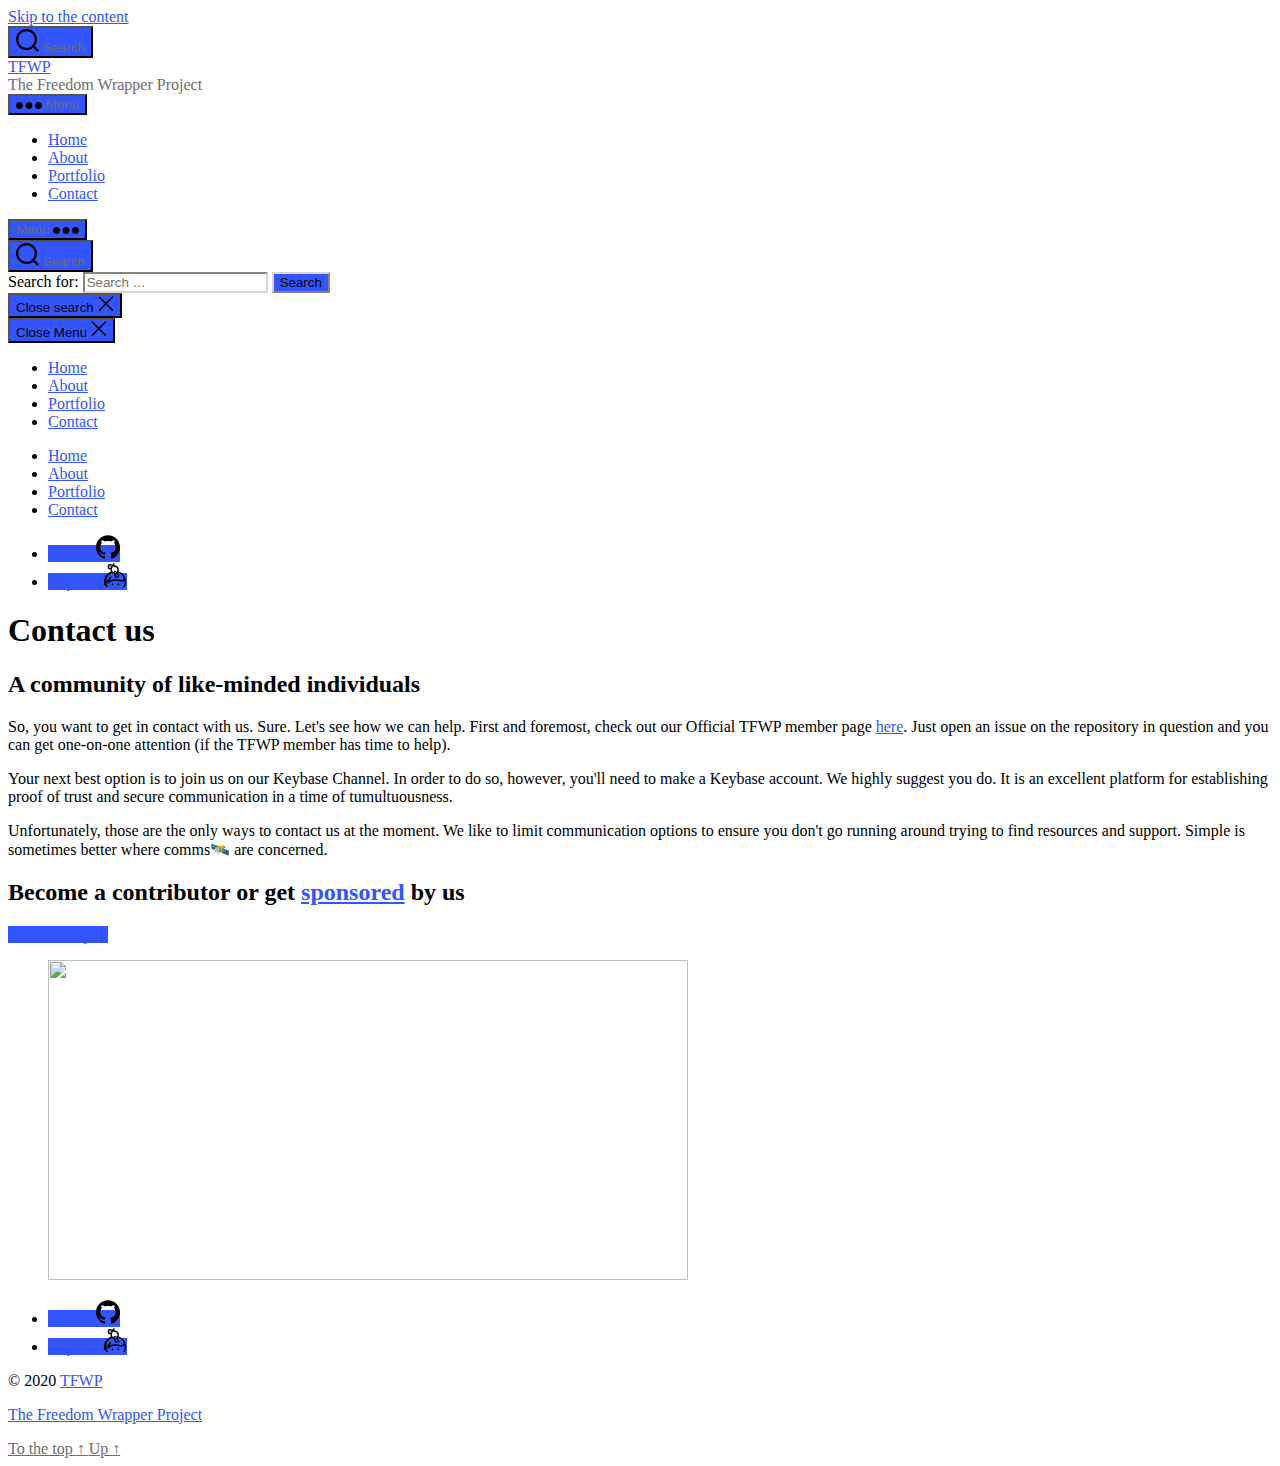
==== commit 8f6678a6: "update to TFWP Website" ====
--- a/contact.html
+++ b/contact.html
@@ -234,7 +234,7 @@
 
 	<div class="entry-header-inner section-inner medium">
 
-		<h1 class="entry-title">Contact Us</h1>
+		<h1 class="entry-title">Contact us</h1>
 	</div><!-- .entry-header-inner -->
 
 </header><!-- .entry-header -->
@@ -244,7 +244,7 @@
 
 		<div class="entry-content">
 
-			<div class="wp-block-group alignwide"><div class="wp-block-group__inner-container"><h2 class="has-text-align-center">A community of like-minded individuals</h2></div></div><p>So, you want to get in contact with us. Sure. Let's see how we can help. First and foresmot, check out our Official TFWP member page <a href="https://github.com/orgs/The-Freedom-Wrapper-Project/people">here</a>. Just open an issue on the repository you are having a problem with and you can get one-on-one attention (if the TFWP member has time to help).</p><p>Your next best option is to join us on our Keybase Channel. In order to do so, however, you'll need to make a Keybase account. We highly suggest you do. It is an excellent platform for establishing proof of trust and secure communication in a time of tumultuousness.</p><p>Unfortunately, those are the only ways to contact us at the moment. We like to limit communication options to ensure you don't go running around trying to find resources and support. Simple is sometimes better where comms🛰️ are concerned.</p><div class="wp-block-group alignwide has-background" style="background-color:#ffffff"><div class="wp-block-group__inner-container"><div class="wp-block-group"><div class="wp-block-group__inner-container"><h2 class="has-text-align-center">Become a contributor or get <a href="https://github.com/The-Freedom-Wrapper-Project/tfwp/blob/master/Badges/TFWPapprovals.md">sponsored</a> by us</h2><div class="wp-block-button aligncenter"><a class="wp-block-button__link" href="https://github.com/The-Freedom-Wrapper-Project/tfwp/blob/master/Badges/TFWPcontributions.md">Join the Project</a></div></div></div></div></div></li></ul></figure>
+			<div class="wp-block-group alignwide"><div class="wp-block-group__inner-container"><h2 class="has-text-align-center">A community of like-minded individuals</h2></div></div><p>So, you want to get in contact with us. Sure. Let's see how we can help. First and foremost, check out our Official TFWP member page <a href="https://github.com/orgs/The-Freedom-Wrapper-Project/people">here</a>. Just open an issue on the repository in question and you can get one-on-one attention (if the TFWP member has time to help).</p><p>Your next best option is to join us on our Keybase Channel. In order to do so, however, you'll need to make a Keybase account. We highly suggest you do. It is an excellent platform for establishing proof of trust and secure communication in a time of tumultuousness.</p><p>Unfortunately, those are the only ways to contact us at the moment. We like to limit communication options to ensure you don't go running around trying to find resources and support. Simple is sometimes better where comms🛰️ are concerned.</p><div class="wp-block-group alignwide has-background" style="background-color:#ffffff"><div class="wp-block-group__inner-container"><div class="wp-block-group"><div class="wp-block-group__inner-container"><h2 class="has-text-align-center">Become a contributor or get <a href="https://github.com/The-Freedom-Wrapper-Project/tfwp/blob/master/Badges/TFWPapprovals.md">sponsored</a> by us</h2><div class="wp-block-button aligncenter"><a class="wp-block-button__link" href="https://github.com/The-Freedom-Wrapper-Project/tfwp/blob/master/Badges/TFWPcontributions.md">Join the Project</a></div></div></div></div></div></li></ul></figure>
 		</div><!-- .entry-content -->
 
 <figure class="featured-media">
